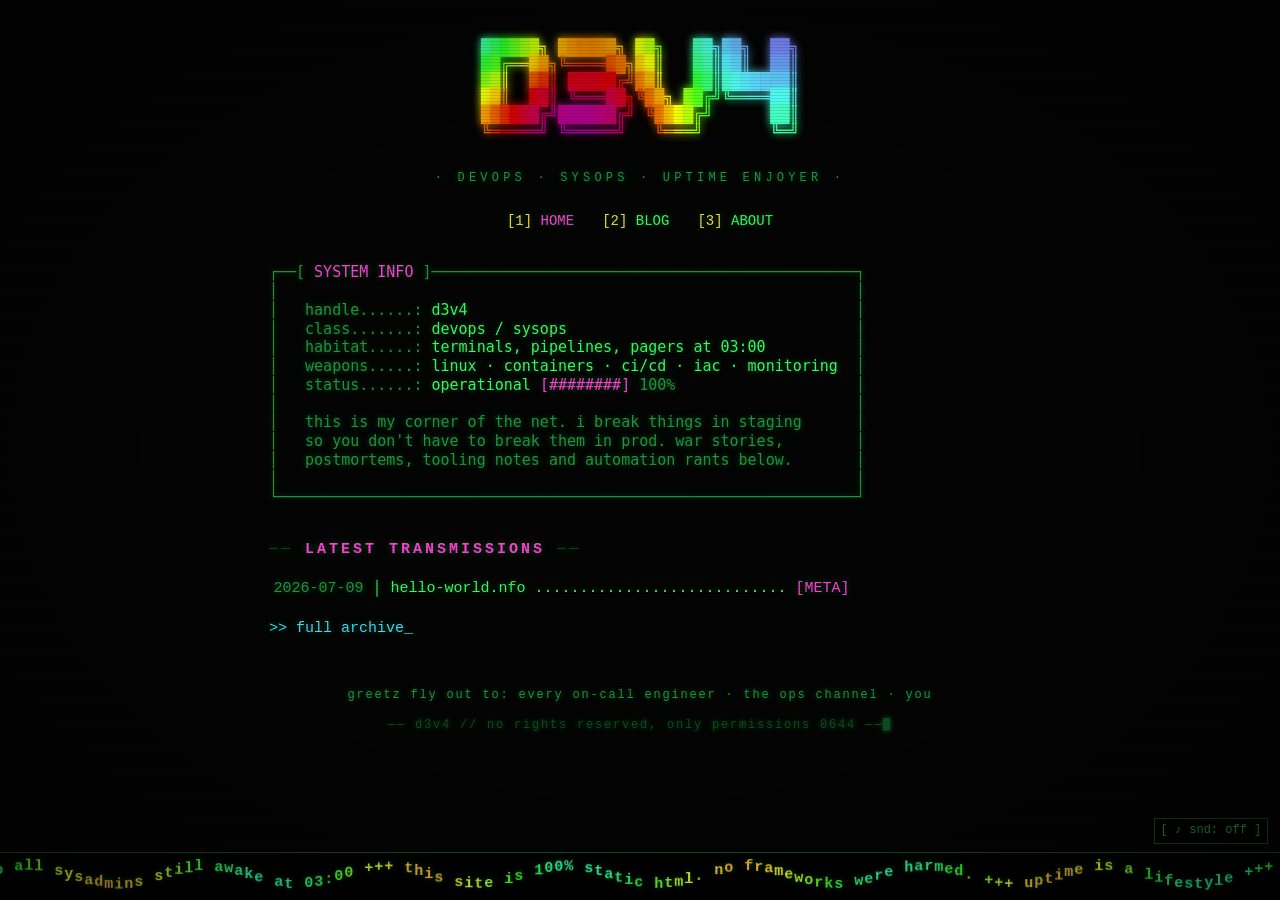
==== index.html @ 98a2d90b "Initial commit: keygen/NFO-style static blog Plain HTML/CSS/JS, no build step. Plasma banner, sine s" ====
<!DOCTYPE html>
<html lang="en">
<head>
<meta charset="utf-8">
<meta name="viewport" content="width=device-width, initial-scale=1">
<title>d3v4 :: devops &amp; sysops</title>
<meta name="description" content="d3v4 — devops / sysops war stories, notes and tooling.">
<link rel="stylesheet" href="assets/style.css">
<link rel="icon" href="data:image/svg+xml,&lt;svg xmlns='http://www.w3.org/2000/svg' viewBox='0 0 16 16'&gt;&lt;rect width='16' height='16' fill='%23030403'/&gt;&lt;text x='2' y='12' font-family='monospace' font-size='11' fill='%2333ff66'&gt;&amp;gt;_&lt;/text&gt;&lt;/svg&gt;">
</head>
<body class="crt">
<div class="wrap">

<pre class="banner">
██████╗ ██████╗ ██╗   ██╗██╗  ██╗
██╔══██╗╚════██╗██║   ██║██║  ██║
██║  ██║ █████╔╝██║   ██║███████║
██║  ██║ ╚═══██╗╚██╗ ██╔╝╚════██║
██████╔╝██████╔╝ ╚████╔╝      ██║
╚═════╝ ╚═════╝   ╚═══╝       ╚═╝
</pre>
<p class="tagline">· devops · sysops · uptime enjoyer ·</p>

<nav class="mainmenu">
  <a href="index.html" data-key="1" class="active"><span class="key">[1]</span> HOME</a>
  <a href="blog.html" data-key="2"><span class="key">[2]</span> BLOG</a>
  <a href="about.html" data-key="3"><span class="key">[3]</span> ABOUT</a>
</nav>

<pre class="nfo">
┌──[ <span class="ac">SYSTEM INFO</span> ]───────────────────────────────────────────────┐
│                                                                │
│   handle......: <span class="hi">d3v4</span>                                           │
│   class.......: <span class="hi">devops / sysops</span>                                │
│   habitat.....: <span class="hi">terminals, pipelines, pagers at 03:00</span>          │
│   weapons.....: <span class="hi">linux · containers · ci/cd · iac · monitoring</span>  │
│   status......: <span class="hi">operational</span> <span class="ac">[########]</span> 100%                    │
│                                                                │
│   this is my corner of the net. i break things in staging      │
│   so you don't have to break them in prod. war stories,        │
│   postmortems, tooling notes and automation rants below.       │
│                                                                │
└────────────────────────────────────────────────────────────────┘
</pre>

<h2>Latest Transmissions</h2>

<div class="filelist">
  <a class="row" href="posts/2026-07-09-hello-world.html"><span class="date">2026-07-09</span> │ hello-world.nfo ............................ <span class="tag">[META]</span></a>
</div>

<p><a href="blog.html">&gt;&gt; full archive_</a></p>

<footer>
  <p class="greetz">greetz fly out to: every on-call engineer · the ops channel · you</p>
  <p>── d3v4 // no rights reserved, only permissions 0644 ──<span class="blink">█</span></p>
</footer>

</div>
<script src="assets/site.js"></script>
</body>
</html>
---- assets/style.css ----
/* ============================================================
   d3v4.site — keygen/NFO aesthetic
   ============================================================ */

:root {
  --bg: #030403;
  --fg: #33ff66;
  --fg-dim: #1d9940;
  --fg-dark: #0e4d20;
  --accent: #ff3fd8;
  --accent2: #3fd8ff;
  --warn: #ffd83f;
}

* { margin: 0; padding: 0; box-sizing: border-box; }

html { background: var(--bg); }

body {
  background: var(--bg);
  color: var(--fg);
  font-family: "Cascadia Mono", "Consolas", "IBM Plex Mono", "Courier New", monospace;
  font-size: 15px;
  line-height: 1.45;
  min-height: 100vh;
  padding-bottom: 4rem; /* room for the scroller bar */
  text-shadow: 0 0 6px rgba(51, 255, 102, 0.35);
}

::selection { background: var(--fg); color: var(--bg); text-shadow: none; }

a { color: var(--accent2); text-decoration: none; }
a:hover { background: var(--accent2); color: var(--bg); text-shadow: none; }

.wrap {
  max-width: 86ch;
  margin: 0 auto;
  padding: 1.5rem 1rem 3rem;
}

/* ---- CRT overlay ------------------------------------------ */

.crt::before {
  content: "";
  position: fixed;
  inset: 0;
  z-index: 100;
  pointer-events: none;
  background:
    repeating-linear-gradient(
      to bottom,
      rgba(0, 0, 0, 0)    0px,
      rgba(0, 0, 0, 0)    2px,
      rgba(0, 0, 0, 0.22) 3px
    );
}

.crt::after {
  content: "";
  position: fixed;
  inset: 0;
  z-index: 101;
  pointer-events: none;
  background: radial-gradient(
    ellipse at center,
    rgba(0, 0, 0, 0) 55%,
    rgba(0, 0, 0, 0.5) 100%
  );
  animation: flicker 4s infinite;
}

@keyframes flicker {
  0%, 100% { opacity: 1; }
  92%      { opacity: 1; }
  93%      { opacity: 0.82; }
  94%      { opacity: 1; }
  97%      { opacity: 0.92; }
  98%      { opacity: 1; }
}

@media (prefers-reduced-motion: reduce) {
  .crt::after { animation: none; }
}

/* ---- ASCII banner ------------------------------------------ */

pre.banner {
  line-height: 1.05;
  font-size: clamp(7px, 2.1vw, 16px);
  text-align: left;
  width: fit-content;
  margin: 1rem auto 0.25rem;
  user-select: none;
  white-space: pre;
}

pre.banner span { text-shadow: 0 0 8px currentColor; }

.tagline {
  text-align: center;
  color: var(--fg-dim);
  letter-spacing: 0.35em;
  font-size: 12px;
  margin-bottom: 1.5rem;
  text-transform: uppercase;
}

/* ---- Nav --------------------------------------------------- */

nav.mainmenu {
  display: flex;
  justify-content: center;
  flex-wrap: wrap;
  gap: 0.25rem 1.75rem;
  margin: 0 0 2rem;
  font-size: 14px;
}

nav.mainmenu a { color: var(--fg); }
nav.mainmenu a:hover { background: var(--fg); color: var(--bg); }
nav.mainmenu a .key { color: var(--warn); }
nav.mainmenu a:hover .key { color: var(--bg); }
nav.mainmenu a.active { color: var(--accent); }

/* ---- NFO box ----------------------------------------------- */

pre.nfo {
  white-space: pre;
  overflow-x: auto;
  color: var(--fg-dim);
  line-height: 1.25;
  margin: 1.5rem 0;
}

pre.nfo .hi { color: var(--fg); }
pre.nfo .ac { color: var(--accent); }

.box {
  border: 1px solid var(--fg-dark);
  padding: 1rem 1.25rem;
  margin: 1.5rem 0;
}

.box-title {
  color: var(--accent);
  margin: -1.72rem 0 0.75rem;
  background: var(--bg);
  display: inline-block;
  padding: 0 0.5ch;
  letter-spacing: 0.15em;
}

/* ---- Headings / text --------------------------------------- */

h1, h2, h3 { font-size: 1em; text-transform: uppercase; letter-spacing: 0.2em; }
h2 { color: var(--accent); margin: 2rem 0 0.75rem; }
h2::before { content: "── "; color: var(--fg-dark); }
h2::after  { content: " ──"; color: var(--fg-dark); }
h3 { color: var(--warn); margin: 1.5rem 0 0.5rem; }
h3::before { content: ":: "; color: var(--fg-dark); }

p { margin: 0.75rem 0; }
ul, ol { margin: 0.75rem 0 0.75rem 2.5ch; }
li { margin: 0.2rem 0; }

hr {
  border: none;
  border-top: 1px dashed var(--fg-dark);
  margin: 2rem 0;
}

/* ---- Code -------------------------------------------------- */

code {
  color: var(--warn);
  background: rgba(255, 216, 63, 0.07);
  padding: 0 0.4ch;
}

pre.code {
  background: #000;
  border: 1px solid var(--fg-dark);
  border-left: 3px solid var(--fg);
  padding: 0.9rem 1.1rem;
  overflow-x: auto;
  margin: 1rem 0;
  color: var(--fg);
}

pre.code code { background: none; color: inherit; padding: 0; }

/* ---- Blog listing (BBS file-list style) --------------------- */

.filelist { margin: 1rem 0; }

.filelist a.row {
  display: block;
  color: var(--fg);
  white-space: pre;
  overflow-x: auto;
  padding: 0.1rem 0.5ch;
}

.filelist a.row:hover { background: var(--fg); color: var(--bg); }
.filelist a.row .date { color: var(--fg-dim); }
.filelist a.row:hover .date { color: var(--bg); }
.filelist a.row .tag { color: var(--accent); }
.filelist a.row:hover .tag { color: var(--bg); }

/* ---- Post meta --------------------------------------------- */

.postmeta {
  color: var(--fg-dim);
  font-size: 13px;
  margin-bottom: 1.5rem;
}

.postmeta .sep { color: var(--fg-dark); }

/* ---- Bottom scroller bar ------------------------------------ */

#scroller {
  position: fixed;
  left: 0; right: 0; bottom: 0;
  height: 3rem;
  background: #000;
  border-top: 1px solid var(--fg-dark);
  overflow: hidden;
  z-index: 50;
  user-select: none;
}

#scroller span {
  position: absolute;
  bottom: 0.85rem;
  will-change: transform;
  font-weight: bold;
  white-space: pre;
}

/* ---- Sound toggle ------------------------------------------- */

#sndtoggle {
  position: fixed;
  right: 0.75rem;
  bottom: 3.5rem;
  z-index: 60;
  background: #000;
  color: var(--fg-dim);
  border: 1px solid var(--fg-dark);
  font: inherit;
  font-size: 12px;
  padding: 0.2rem 0.8ch;
  cursor: pointer;
}

#sndtoggle:hover, #sndtoggle.on { color: var(--warn); border-color: var(--warn); }

/* ---- Footer ------------------------------------------------- */

footer {
  margin-top: 3rem;
  color: var(--fg-dark);
  text-align: center;
  font-size: 12px;
  letter-spacing: 0.15em;
}

footer .greetz { color: var(--fg-dim); }

.blink { animation: blink 1s steps(1) infinite; }
@keyframes blink { 50% { opacity: 0; } }
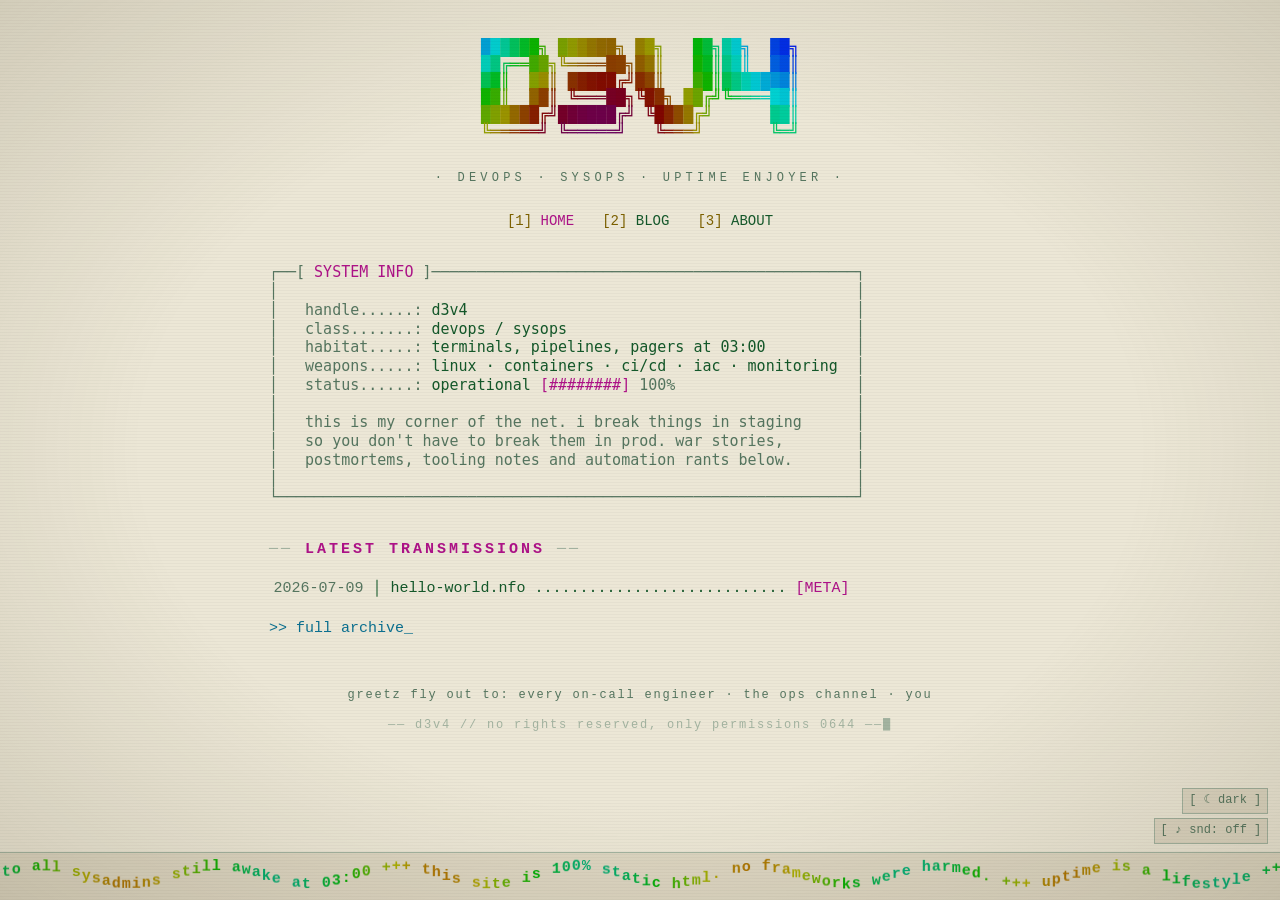
==== commit 01be82bd: "Add light theme (paper-printout mode) CSS-variable theming with data-theme attribute: OS preference " ====
--- a/index.html
+++ b/index.html
@@ -5,6 +5,7 @@
 <meta name="viewport" content="width=device-width, initial-scale=1">
 <title>d3v4 :: devops &amp; sysops</title>
 <meta name="description" content="d3v4 — devops / sysops war stories, notes and tooling.">
+<script>try{document.documentElement.dataset.theme=localStorage.theme||(matchMedia("(prefers-color-scheme: light)").matches?"light":"dark")}catch(e){}</script>
 <link rel="stylesheet" href="assets/style.css">
 <link rel="icon" href="data:image/svg+xml,&lt;svg xmlns='http://www.w3.org/2000/svg' viewBox='0 0 16 16'&gt;&lt;rect width='16' height='16' fill='%23030403'/&gt;&lt;text x='2' y='12' font-family='monospace' font-size='11' fill='%2333ff66'&gt;&amp;gt;_&lt;/text&gt;&lt;/svg&gt;">
 </head>
--- a/assets/style.css
+++ b/assets/style.css
@@ -10,6 +10,31 @@
   --accent: #ff3fd8;
   --accent2: #3fd8ff;
   --warn: #ffd83f;
+  --glow: 0 0 6px rgba(51, 255, 102, 0.35);
+  --glow-banner: 0 0 8px currentColor;
+  --scanline: rgba(0, 0, 0, 0.22);
+  --vignette: rgba(0, 0, 0, 0.5);
+  --bar-bg: #000;
+  --code-bg: #000;
+  --warn-bg: rgba(255, 216, 63, 0.07);
+}
+
+/* light theme: dark phosphor on paper, dot-matrix printout vibes */
+:root[data-theme="light"] {
+  --bg: #ece7d6;
+  --fg: #14582a;
+  --fg-dim: #55755f;
+  --fg-dark: #a3b3a0;
+  --accent: #ad1287;
+  --accent2: #0b6f8f;
+  --warn: #7d6100;
+  --glow: none;
+  --glow-banner: none;
+  --scanline: rgba(0, 0, 0, 0.05);
+  --vignette: rgba(60, 50, 20, 0.14);
+  --bar-bg: #ddd6c2;
+  --code-bg: #f5f1e4;
+  --warn-bg: rgba(125, 97, 0, 0.09);
 }
 
 * { margin: 0; padding: 0; box-sizing: border-box; }
@@ -24,7 +49,7 @@
   line-height: 1.45;
   min-height: 100vh;
   padding-bottom: 4rem; /* room for the scroller bar */
-  text-shadow: 0 0 6px rgba(51, 255, 102, 0.35);
+  text-shadow: var(--glow);
 }
 
 ::selection { background: var(--fg); color: var(--bg); text-shadow: none; }
@@ -49,9 +74,9 @@
   background:
     repeating-linear-gradient(
       to bottom,
-      rgba(0, 0, 0, 0)    0px,
-      rgba(0, 0, 0, 0)    2px,
-      rgba(0, 0, 0, 0.22) 3px
+      rgba(0, 0, 0, 0) 0px,
+      rgba(0, 0, 0, 0) 2px,
+      var(--scanline)  3px
     );
 }
 
@@ -64,7 +89,7 @@
   background: radial-gradient(
     ellipse at center,
     rgba(0, 0, 0, 0) 55%,
-    rgba(0, 0, 0, 0.5) 100%
+    var(--vignette) 100%
   );
   animation: flicker 4s infinite;
 }
@@ -94,7 +119,7 @@
   white-space: pre;
 }
 
-pre.banner span { text-shadow: 0 0 8px currentColor; }
+pre.banner span { text-shadow: var(--glow-banner); }
 
 .tagline {
   text-align: center;
@@ -173,12 +198,12 @@
 
 code {
   color: var(--warn);
-  background: rgba(255, 216, 63, 0.07);
+  background: var(--warn-bg);
   padding: 0 0.4ch;
 }
 
 pre.code {
-  background: #000;
+  background: var(--code-bg);
   border: 1px solid var(--fg-dark);
   border-left: 3px solid var(--fg);
   padding: 0.9rem 1.1rem;
@@ -223,7 +248,7 @@
   position: fixed;
   left: 0; right: 0; bottom: 0;
   height: 3rem;
-  background: #000;
+  background: var(--bar-bg);
   border-top: 1px solid var(--fg-dark);
   overflow: hidden;
   z-index: 50;
@@ -240,12 +265,12 @@
 
 /* ---- Sound toggle ------------------------------------------- */
 
-#sndtoggle {
+#sndtoggle, #themetoggle {
   position: fixed;
   right: 0.75rem;
   bottom: 3.5rem;
   z-index: 60;
-  background: #000;
+  background: var(--bar-bg);
   color: var(--fg-dim);
   border: 1px solid var(--fg-dark);
   font: inherit;
@@ -254,7 +279,9 @@
   cursor: pointer;
 }
 
-#sndtoggle:hover, #sndtoggle.on { color: var(--warn); border-color: var(--warn); }
+#themetoggle { bottom: 5.4rem; }
+
+#sndtoggle:hover, #sndtoggle.on, #themetoggle:hover { color: var(--warn); border-color: var(--warn); }
 
 /* ---- Footer ------------------------------------------------- */
 
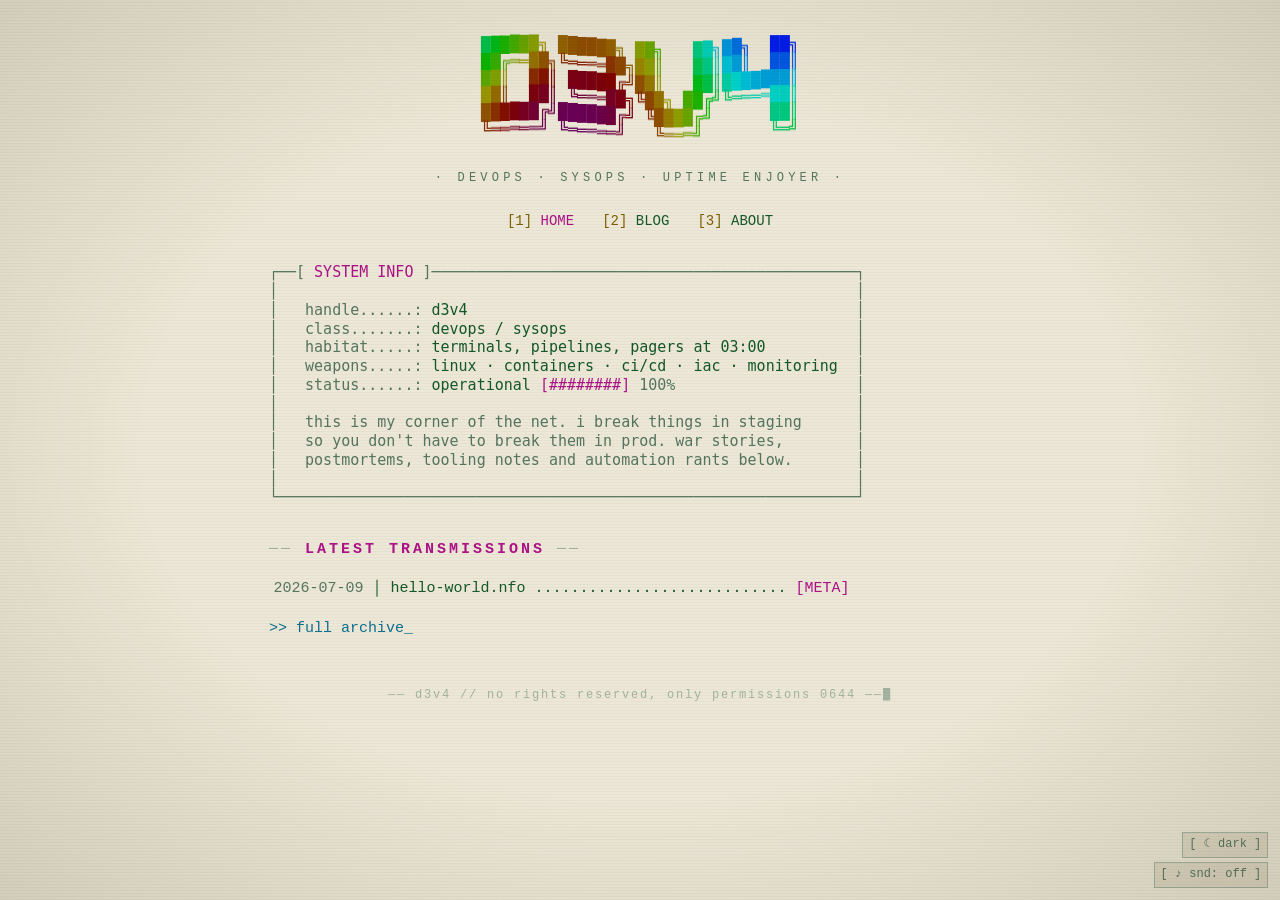
==== commit 0fad4dea: "Remove bottom scroller bar, add sine wave motion to banner Cleaner look: drop the fixed greetz scrol" ====
--- a/index.html
+++ b/index.html
@@ -53,7 +53,6 @@
 <p><a href="blog.html">&gt;&gt; full archive_</a></p>
 
 <footer>
-  <p class="greetz">greetz fly out to: every on-call engineer · the ops channel · you</p>
   <p>── d3v4 // no rights reserved, only permissions 0644 ──<span class="blink">█</span></p>
 </footer>
 
--- a/assets/style.css
+++ b/assets/style.css
@@ -48,7 +48,7 @@
   font-size: 15px;
   line-height: 1.45;
   min-height: 100vh;
-  padding-bottom: 4rem; /* room for the scroller bar */
+  padding-bottom: 2rem;
   text-shadow: var(--glow);
 }
 
@@ -119,7 +119,11 @@
   white-space: pre;
 }
 
-pre.banner span { text-shadow: var(--glow-banner); }
+pre.banner span {
+  display: inline-block; /* transforms don't apply to inline elements */
+  text-shadow: var(--glow-banner);
+  will-change: transform;
+}
 
 .tagline {
   text-align: center;
@@ -242,33 +246,12 @@
 
 .postmeta .sep { color: var(--fg-dark); }
 
-/* ---- Bottom scroller bar ------------------------------------ */
-
-#scroller {
-  position: fixed;
-  left: 0; right: 0; bottom: 0;
-  height: 3rem;
-  background: var(--bar-bg);
-  border-top: 1px solid var(--fg-dark);
-  overflow: hidden;
-  z-index: 50;
-  user-select: none;
-}
-
-#scroller span {
-  position: absolute;
-  bottom: 0.85rem;
-  will-change: transform;
-  font-weight: bold;
-  white-space: pre;
-}
-
-/* ---- Sound toggle ------------------------------------------- */
+/* ---- Sound / theme toggles ----------------------------------- */
 
 #sndtoggle, #themetoggle {
   position: fixed;
   right: 0.75rem;
-  bottom: 3.5rem;
+  bottom: 0.75rem;
   z-index: 60;
   background: var(--bar-bg);
   color: var(--fg-dim);
@@ -279,7 +262,7 @@
   cursor: pointer;
 }
 
-#themetoggle { bottom: 5.4rem; }
+#themetoggle { bottom: 2.65rem; }
 
 #sndtoggle:hover, #sndtoggle.on, #themetoggle:hover { color: var(--warn); border-color: var(--warn); }
 
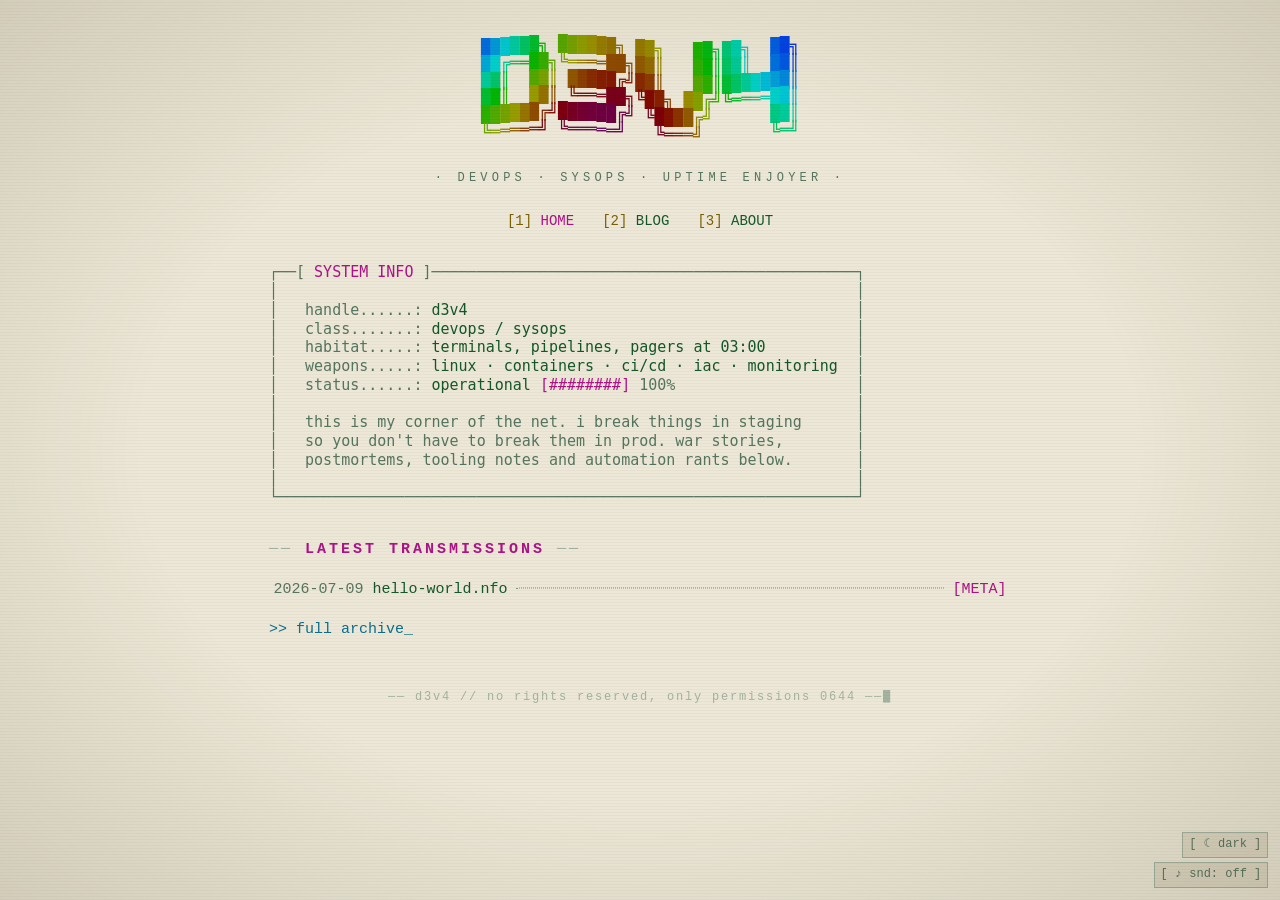
==== commit 508a2161: "Responsive layout for mobile and tablets Scale NFO boxes to fit narrow viewports, rebuild blog listi" ====
--- a/index.html
+++ b/index.html
@@ -47,7 +47,7 @@
 <h2>Latest Transmissions</h2>
 
 <div class="filelist">
-  <a class="row" href="posts/2026-07-09-hello-world.html"><span class="date">2026-07-09</span> │ hello-world.nfo ............................ <span class="tag">[META]</span></a>
+  <a class="row" href="posts/2026-07-09-hello-world.html"><span class="date">2026-07-09</span> <span class="fname">hello-world.nfo</span><span class="dots"></span><span class="tag">[META]</span></a>
 </div>
 
 <p><a href="blog.html">&gt;&gt; full archive_</a></p>
--- a/assets/style.css
+++ b/assets/style.css
@@ -111,7 +111,7 @@
 
 pre.banner {
   line-height: 1.05;
-  font-size: clamp(7px, 2.1vw, 16px);
+  font-size: clamp(9px, 2.6vw, 16px);
   text-align: left;
   width: fit-content;
   margin: 1rem auto 0.25rem;
@@ -122,7 +122,6 @@
 pre.banner span {
   display: inline-block; /* transforms don't apply to inline elements */
   text-shadow: var(--glow-banner);
-  will-change: transform;
 }
 
 .tagline {
@@ -223,11 +222,25 @@
 .filelist { margin: 1rem 0; }
 
 .filelist a.row {
-  display: block;
+  display: flex;
+  align-items: baseline;
+  gap: 1ch;
   color: var(--fg);
-  white-space: pre;
-  overflow-x: auto;
-  padding: 0.1rem 0.5ch;
+  white-space: nowrap;
+  padding: 0.15rem 0.5ch;
+}
+
+.filelist a.row .fname {
+  overflow: hidden;
+  text-overflow: ellipsis;
+}
+
+.filelist a.row .dots {
+  flex: 1;
+  min-width: 2ch;
+  border-bottom: 1px dotted currentColor;
+  opacity: 0.55;
+  transform: translateY(-0.3em);
 }
 
 .filelist a.row:hover { background: var(--fg); color: var(--bg); }
@@ -280,3 +293,30 @@
 
 .blink { animation: blink 1s steps(1) infinite; }
 @keyframes blink { 50% { opacity: 0; } }
+
+/* ---- Small screens ------------------------------------------ */
+
+@media (max-width: 640px) {
+  body { padding-bottom: 7rem; } /* clear the fixed corner buttons */
+  .wrap { padding: 1rem 0.75rem 0; }
+
+  /* shrink NFO art just enough that 66 columns fit the viewport */
+  pre.nfo {
+    font-size: min(15px, calc((100vw - 1.5rem) / 40));
+    line-height: 1.35;
+  }
+
+  .tagline { letter-spacing: 0.22em; font-size: 11px; }
+  nav.mainmenu { gap: 0.25rem 1.1rem; }
+  footer { font-size: 11px; letter-spacing: 0.05em; }
+}
+
+/* ---- Touch devices: bigger tap targets ----------------------- */
+
+@media (pointer: coarse) {
+  #sndtoggle, #themetoggle {
+    font-size: 14px;
+    padding: 0.5rem 1.2ch;
+  }
+  #themetoggle { bottom: 3.6rem; }
+}
